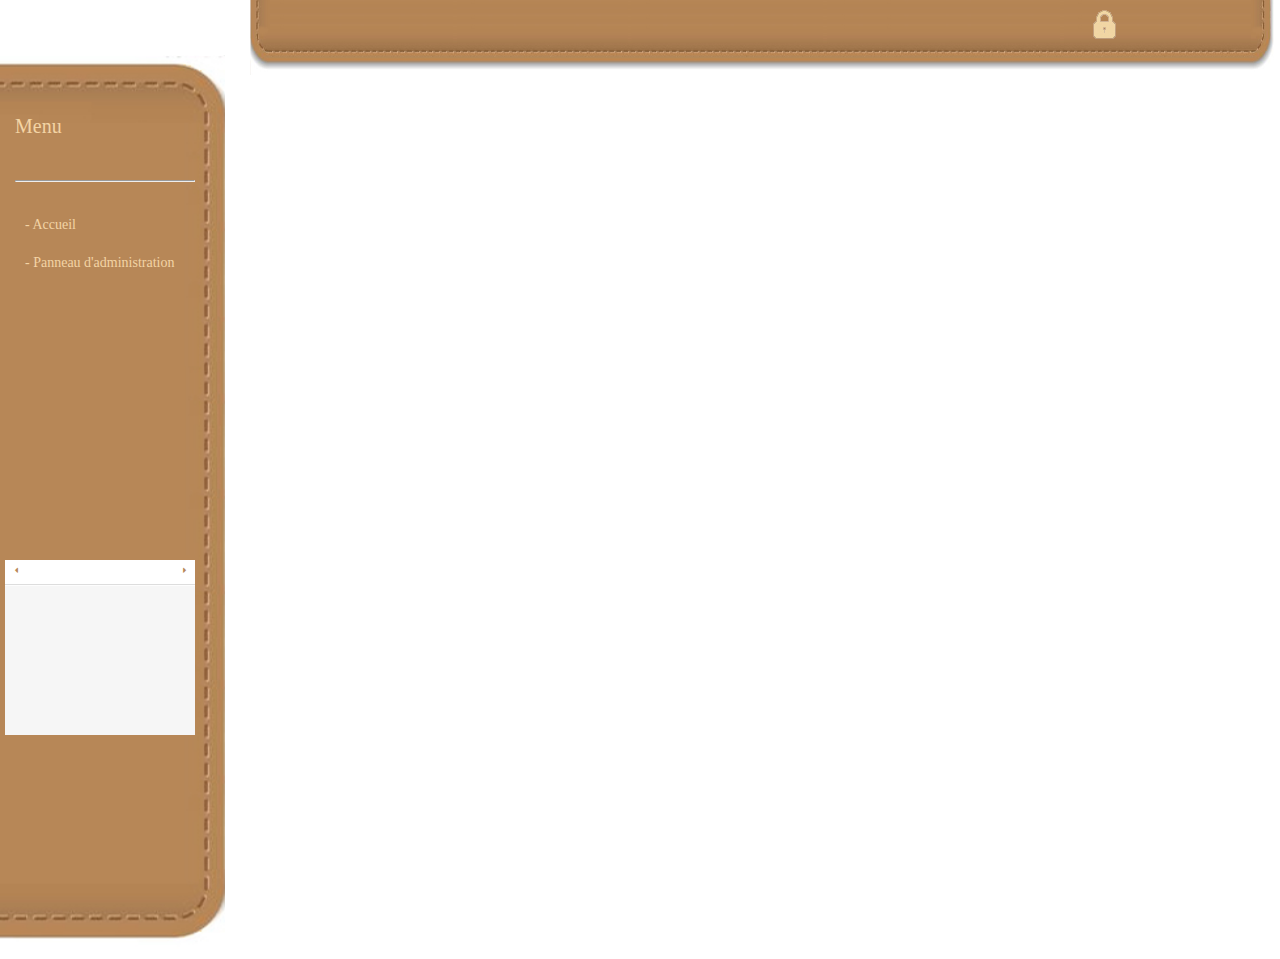
==== index.html @ d121eff4 "second commit" ====
<!DOCTYPE html>
<html>
  <head>
    <meta charset="UTF-8">
    <link rel="stylesheet" href="./css/style.css">
    <title>La Cle</title>
    <link rel="stylesheet" type="text/css" href="css/calendar.css" />
    <link rel="stylesheet" type="text/css" href="css/custom_2.css" />
    <link rel="stylesheet" type="text/css" href="css/table.css" />
    <script src="js/modernizr.custom.63321.js"></script>
  </head>
  <body>

    <div id="titleBar">
      <img id="titleBarImg" src="./image/navBar2.png"></img>
      <p id="dateTitle"></p>
      <button id="lockButton"></button>
    </div>

    <div id="navBar">
      <img id="navbarImg" src="./image/navBar.png"></img>
      <p id="menuTitle">Menu</p>
      <hr/>
      <ul>
        <li><a href="#">- Accueil</a></li>
        <li><a href="#">- Panneau d'administration</a></li>
      </ul>

      <div class="container"> 
        <section class="main">
          <div class="custom-header clearfix">
            <nav>
              <span id="custom-prev" class="custom-prev"></span>
              <span id="custom-next" class="custom-next"></span>
            </nav>
            <h2 id="custom-month" class="custom-month"></h2>
            <h3 id="custom-year" class="custom-year"></h3>
          </div>
          <div id="calendar" class="fc-calendar-container"></div>
        </section>
      </div><!-- /container -->
    </div>
    
    <div class="container2"> 
        <section class="main2">
          <div id="table" class="table"></div>
        </section>
      </div><!-- /container -->
    </div>



    <script type="text/javascript" src="http://ajax.googleapis.com/ajax/libs/jquery/1.8.3/jquery.min.js"></script>
    <script type="text/javascript" src="js/jquery.calendario.js"></script>
    <script type="text/javascript"> 
      $(function() {
        
        var remote = require('electron').remote;     
        console.log( remote.getGlobal('sharedObj'));
        /*remote.getGlobal('sharedObj').myvar='test';
        console.log(remote.getGlobal('sharedObj').myvar);*/
        var today=new Date();

        var j = new Array( "Dimanche", "Lundi", "Mardi", "Mercredi", "Jeudi", "Vendredi", "Samedi" );
        var m = new Array('Janvier', 'Fevrier', 'Mars', 'Avril', 'Mai', 'Juin', 'Juillet', 'Aout', 'Septembre', 'Octobre', 'Novembre', 'Decembre');
        
        var weekTodayName=(j[today.getDay()]);
        
        var monthTodayName=(m[today.getMonth()]);
        document.getElementById("dateTitle").innerHTML  = weekTodayName+ " "+ today.getDate() + " "+ monthTodayName + " "+ today.getFullYear() ;

        var transEndEventNames = {
            'WebkitTransition' : 'webkitTransitionEnd',
            'MozTransition' : 'transitionend',
            'OTransition' : 'oTransitionEnd',
            'msTransition' : 'MSTransitionEnd',
            'transition' : 'transitionend'
          },
          transEndEventName = transEndEventNames[ Modernizr.prefixed( 'transition' ) ],
          $wrapper = $( '#custom-inner' ),
          $calendar = $( '#calendar' ),
          cal = $calendar.calendario( {
            onDayClick : function( $el, $contentEl, dateProperties, date ) {
             
              console.log(dateProperties.day,dateProperties.weekdayname,dateProperties.monthname,dateProperties.year);

              document.getElementById("dateTitle").innerHTML  = dateProperties.weekdayname+ " "+ dateProperties.day + " "+ dateProperties.monthname + " "+ dateProperties.year ;
              remote.getGlobal('sharedObj').date= date;
              
              cal.reload();

            },
            displayWeekAbbr : true
          } ),
          $month = $( '#custom-month' ).html( cal.getMonthName() ),
          $year = $( '#custom-year' ).html( cal.getYear() );

        $( '#custom-next' ).on( 'click', function() {
          cal.gotoNextMonth( updateMonthYear );
        } );
        $( '#custom-prev' ).on( 'click', function() {
          cal.gotoPreviousMonth( updateMonthYear );
        } );

        function updateMonthYear() {        
          $month.html( cal.getMonthName() );
          $year.html( cal.getYear() );
        }
      });
    </script>
    <script type="text/javascript" src="js/table.js"></script>
    <script type="text/javascript"> 
      $(function() {
        var remote = require('electron').remote; 
        var deleteState ='0';
        $table = $( '#table' ),
        table = $table.table( {
          onRoomClick : function( $el, $contentEl) {
            
            var state=table.getCellState($el);
            var id=remote.getGlobal('roomObj').id;
            if(state){
              if(id){
                $('#'+id).css("background-color","#fff");
                $('#'+id).find('button.new-data').css("visibility","hidden");
                $('#'+id).find('button.update-data').css("visibility","hidden");
                $('#'+id).find('button.delete-data').css("visibility","hidden");
                $('#'+id).find('button.delete-data').attr('id','');
                $('#'+id).find('button.update-data').attr('id','');
                $('#'+id).find('button.new-data').attr('id','');
              }
              $el.css("background-color","#F1F1F1");
              $el.find('button.update-data').css("visibility","visible");
              $el.find('button.delete-data').css("visibility","visible");
              $el.find('button.delete-data').attr('id','actif-delete');
              $el.find('button.update-data').attr('id','actif-update');
              remote.getGlobal('roomObj').id= $el[0].id;
              $( "#actif-delete" ).click(function() {
                   deleteState="1";
                  table.deleteCellValue($el);
                });
              if(deleteState=="1"){
                $('#'+id).css("background-color","#fff");
                $('#'+id).find('button.new-data').css("visibility","hidden");
                $('#'+id).find('button.update-data').css("visibility","hidden");
                $('#'+id).find('button.delete-data').css("visibility","hidden");
                $('#'+id).find('button.delete-data').attr('id','');
                $('#'+id).find('button.update-data').attr('id','');
                $('#'+id).find('button.new-data').attr('id','');
                deleteState="0";
              }
             
            }
            else{
              if(id){
                $('#'+id).css("background-color","#fff");
                $('#'+id).find('button.new-data').css("visibility","hidden");
                $('#'+id).find('button.update-data').css("visibility","hidden");
                $('#'+id).find('button.delete-data').css("visibility","hidden");
                $('#'+id).find('button.delete-data').attr('id','');
                $('#'+id).find('button.update-data').attr('id','');
                $('#'+id).find('button.new-data').attr('id','');
              }
              $el.css("background-color","#F1F1F1");
              $el.find('button.new-data').css("visibility","visible");
              remote.getGlobal('roomObj').id= $el[0].id;
            }  
            /*table.deleteCellValue($el);*/
          }
        })
      })
    </script>




  </body>
</html>
---- css/style.css ----
/*navbar css*/
body{
	margin-left: 0px;
}

#navBar{
	position: relative;
    top: 55px;

}

#navbarImg{
	width: 225px;
    height: 900px;
}

#menuTitle{
	color: #f3d4a5;
    font-family: "Roboto";
    position: absolute;
    top: 60px;
    left: 15px;
    width: 150px;
    font-size: 20px;

}

hr {
	margin-left: 0px;
    height: 2px;
    background-color: white;
    color: white;
    position: absolute;
    top: 125px;
    left: 15px;
    width: 180px;
}


ul {
    list-style-type: none;
    margin: 0;
    padding: 0;
    position: absolute;
    top: 155px;
    left: 0px;
    width: 200px;
}

li a {

       display: block;
    color: #f3d4a5;
    padding-left: 25px;
    padding-top: 7px;
    padding-bottom: 15px;
    text-decoration: none;
    font-size: 14px;
    font-family: "Roboto";

}

/* Change the link color on hover */
li a:hover {
    color: #fff;
    background-color: #a87c4f;
}

/*title bar*/
#titleBar{
	position: absolute;
    left: 250px;
    top: 0px;
    width: 80%;
}

#titleBarImg{
    width: 100%;
    height: 75px;
}

#dateTitle{
    position: absolute;
    top: 10px;
    left: 65px;
    color: #f3d4a5;
    font-family: "Roboto";
    font-size: 18px;
}    

#lockButton{
    position: absolute;
    top: 10px;
    right: 15%;
    width: 30px;
    height:30px;
    cursor:pointer;
    border:none;
    background:url(../image/lock.png) no-repeat;
}
---- css/calendar.css ----
@import url('demo.css');

@font-face {
  font-family: 'fontawesome-selected';
  src: url("../font/fontawesome-selected.eot");
  src: url("../font/fontawesome-selected.eot?#iefix") format('embedded-opentype'), url("../font/fontawesome-selected.woff") format('woff'), url("../font/fontawesome-selected.ttf") format('truetype'), url("../font/fontawesome-selected.svg#fontawesome-selected") format('svg');
  font-weight: normal;
  font-style: normal;
}

.fc-calendar-container {
	position: relative;
	height: 400px;
	width: 400px;
}

.fc-calendar {
	width: 100%;
	height: 100%;
}

.fc-calendar .fc-head {
	height: 30px;
	line-height: 30px;
	background: #ccc;
	color: #fff;
}

.fc-calendar .fc-body {
	position: relative;
	width: 100%;
	height: 100%;
	height: -moz-calc(100% - 30px);
	height: -webkit-calc(100% - 30px);
	height: calc(100% - 30px);
	border: 1px solid #ddd;
}

.fc-calendar .fc-row {
	width: 100%;
	border-bottom: 1px solid #ddd;
}

.fc-four-rows .fc-row  {
	height: 25%;
}

.fc-five-rows .fc-row  {
	height: 20%;
}

.fc-six-rows .fc-row {
	height: 16.66%;
	height: -moz-calc(100%/6);
	height: -webkit-calc(100%/6);
	height: calc(100%/6);
}

.fc-calendar .fc-row > div,
.fc-calendar .fc-head > div {
	float: left;
	height: 100%;
	width:  14.28%; /* 100% / 7 */
	width: -moz-calc(100%/7);
	width: -webkit-calc(100%/7);
	width: calc(100%/7);
	position: relative;
}

/* IE 9 is rounding up the calc it seems */
.ie9 .fc-calendar .fc-row > div,
.ie9 .fc-calendar .fc-head > div {
	width:  14.2%;
}

.fc-calendar .fc-row > div {
	border-right: 1px solid #ddd;
	padding: 4px;
	overflow: hidden;
	position: relative;
}

.fc-calendar .fc-head > div {
	text-align: center;
}

.fc-calendar .fc-row > div > span.fc-date {
	position: absolute;
    width: 30px;
    height: 20px;
    font-size: 8px;
    line-height: 20px;
    font-weight: 700;
    color: #ddd;
    text-shadow: 0 -1px 0 rgba(255,255,255,0.8);
    bottom: 5px;
    right: 5px;
    text-align: right;
}

.fc-calendar .fc-row > div > span.fc-weekday {
	padding-left: 5px;
	display: none;
}

.fc-calendar .fc-row > div.fc-today {
	background: #fff4c3;
}

.fc-calendar .fc-row > div.fc-out {
	opacity: 0.6;
}

.fc-calendar .fc-row > div:last-child,
.fc-calendar .fc-head > div:last-child {
	border-right: none;
}

.fc-calendar .fc-row:last-child {
	border-bottom: none;
}
---- css/custom_2.css ----
/* Custom calendar elements */

.custom-calendar-wrap {
	margin: 10px auto;
	position: relative;
	overflow: hidden;
}

.custom-inner {
	background: #fff;
	box-shadow: 0 1px 3px rgba(0,0,0,0.2);
}

.custom-inner:before,
.custom-inner:after  {
	content: '';
	width: 99%;
	height: 50%;
	position: absolute;
	background: #f6f6f6;
	bottom: -4px;
	left: 0.5%;
	z-index: -1;
	box-shadow: 0 1px 3px rgba(0,0,0,0.2);
}

.custom-inner:after {
	content: '';
	width: 98%;
	bottom: -7px;
	left: 1%;
	z-index: -2;
}

.custom-header {
	background: #fff;
    padding: 2px 2px 2px 2px;
    height: 30px;
    border-top: 5px solid #b78757;
    border-bottom: 1px solid #ddd;
}

.custom-header h2,
.custom-header h3 {
	text-align: center;
	text-transform: uppercase;
}

.custom-header h2 {
	color: #495468;
    font-weight: 100;
    font-size: 8px;
    margin-top: 2px;
}

.custom-header h3 {
	font-size: 6px;
    font-weight: 500;
    color: #b7bbc2;
}

.custom-header nav span {
	position: absolute;
    top: 0px;
    width: 10px;
    height: 30px;
    color: transparent;
    cursor: pointer;
    margin: 0 1px;
    font-size: 8px;
    line-height: 30px;
	-webkit-touch-callout: none;
	-webkit-user-select: none;
	-khtml-user-select: none;
	-moz-user-select: none;
	-ms-user-select: none;
	user-select: none;
}

.custom-header nav span:first-child {
	left: 5px;
}

.custom-header nav span:last-child {
	right: 5px;
}

.custom-header nav span:before {
	font-family: 'fontawesome-selected';
	color: #b78757;
	position: absolute;
	text-align: center;
	width: 100%;
}

.custom-header nav span.custom-prev:before {
	content: '\25c2';
}

.custom-header nav span.custom-next:before {
	content: '\25b8';
}

.custom-header nav span:hover:before {
	color: #495468;
}

.custom-content-reveal {
	background: #f6f6f6;
	background: rgba(246, 246, 246, 0.9);
	width: 100%;
	height: 100%;
	position: absolute;
	z-index: 100;
	top: 100%;
	left: 0px;
	text-align: center;
	-webkit-transition: all 0.6s ease-in-out;
	-moz-transition: all 0.6s ease-in-out;
	-o-transition: all 0.6s ease-in-out;
	-ms-transition: all 0.6s ease-in-out;
	transition: all 0.6s ease-in-out;
}

.custom-content-reveal span.custom-content-close {
	position: absolute;
	top: 15px;
	right: 10px;
	width: 20px;
	height: 20px;
	text-align: center;
	background: #b78757;
	box-shadow: 0 1px 1px rgba(0,0,0,0.1);
	cursor: pointer;
	line-height: 13px;
	padding: 0;
}

.custom-content-reveal span.custom-content-close:after {
	content: 'x';
	font-size: 18px;
	color: #fff;
}

.custom-content-reveal a,
.custom-content-reveal span {
	font-size: 22px;
	padding: 10px 30px;
	display: block;
}

.custom-content-reveal h4 {
	text-transform: uppercase;
	font-size: 13px;
	font-weight: 300;
	letter-spacing: 3px;
	color: #777;
	padding: 20px;
	background: #fff;
	border-bottom: 1px solid #ddd;
	border-top: 5px solid #b78757;
	box-shadow: 0 1px rgba(255,255,255,0.9);
	margin-bottom: 30px;
}

.custom-content-reveal span {
	color: #888;
}

.custom-content-reveal a {
	color: #b78757;
}

.custom-content-reveal a:hover {
	color: #333;
}

/* Modifications */

.fc-calendar-container {
	height: 150px;
    width: 190px;
    padding: 10px;
    background: #f6f6f6;
    box-shadow: inset 0 1px rgba(255,255,255,0.8);
}

.fc-calendar .fc-head {
	background: transparent;
	color: #b78757;
	font-weight: bold;
	text-transform: uppercase;
	font-size: 8px;
}

.fc-calendar .fc-row > div {
	background: #fff;
	cursor: pointer;
}

.fc-calendar .fc-row > div:empty {
	background: transparent;
}

.fc-calendar .fc-row > div > span.fc-date {
	top: 50%;
	left: 50%;
	text-align: center;
	margin: -10px 0 0 -15px;
	color: #686a6e;
	font-weight: 200;
	pointer-events: none;
}

.fc-calendar .fc-row > div.fc-today {
	background: #b78757;
	box-shadow: inset 0 -1px 1px rgba(0,0,0,0.1);
}

.fc-calendar .fc-row > div.fc-today > span.fc-date {
	color: #fff;
	text-shadow: 0 1px 1px rgba(0,0,0,0.1);
}

.fc-calendar .fc-row > div.fc-content:after {
	content: '\00B7';
	text-align: center;
	width: 20px;
	margin-left: -10px;
	position: absolute;
	color: #DDD;
	font-size: 70px;
	line-height: 20px;
	left: 50%;
	bottom: 3px;
}

.fc-calendar .fc-row > div.fc-today.fc-content:after {
	color: #b02c42;
}

.fc-calendar .fc-row > div.fc-content:hover:after{
	color: #b78757;
}

.fc-calendar .fc-row > div.fc-today.fc-content:hover:after{
	color: #fff;
}

.fc-calendar .fc-row > div > div a,
.fc-calendar .fc-row > div > div span {
	display: none;
	font-size: 22px;
}
---- css/table.css ----
/* Clearfix hack by Nicolas Gallagher: http://nicolasgallagher.com/micro-clearfix-hack/ */

.container2 {
	width: 80%;
    left: 250px;
    height: 85%;
    top: 100px;
    position: absolute;
    font-family: 'Lato', Calibri, Arial, sans-serif;
    overflow-x: scroll;
    overflow-y: hidden;
}

.container2 > header,
.main2 {
	width: 2760px;
    max-width: 2760px;
    margin: 0 auto;
}

.container2 > header {
	padding: 30px;
}

/* Header Style */


.table {
	width: 100%;
	height: 100%;
}

.table .table-head {
	height: 30px;
	line-height: 30px;
	background: #fff;
	color: #fff;
}

.table .table-body {
	position: relative;
	width: 100%;
	height: 100%;
	height: -moz-calc(100% - 30px);
	height: -webkit-calc(100% - 30px);
	height: calc(100% - 30px);
	overflow-y: scroll;
}

.table .table-row {
	width: 100%;
	border-bottom: 1px solid #ddd;
}

.table-row  {
	height: 17%;
}



.table .table-row > div,
.table .table-head > div {
	float: left;
	height: 100%;
	width:  8.33%; /* 100% / 7 */
	width: -moz-calc(100%/12);
	width: -webkit-calc(100%/12);
	width: calc(100%/12);
	position: relative;
}

/* IE 9 is rounding up the calc it seems */
.ie9 .table .table-row > div,
.ie9 .table .table-head > div {
	width:  8.33%;
}

.table .table-row > div {
	border-right: 1px solid #ddd;
	padding: 4px;
	overflow: hidden;
	position: relative;
}

.table .table-head > div {
	text-align: center;
}

.table .table-row > div > span.table-content-tuteur {
	position: absolute;
    width: 100%;
    height: 50%;
    font-size: 12px;
    line-height: 55px;
    font-weight: bold;
    text-shadow: 0 -1px 0 rgba(255,255,255,0.8);
    text-align: center;
    border-bottom: 1px dashed #ddd;
}

.table .table-row > div > span.table-content-apprenant {
	position: absolute;
    width: 100%;
    height: 50%;
    font-size: 12px;
    top: 75%;
    font-weight: bold;
    text-shadow: 0 -1px 0 rgba(255,255,255,0.8);
    text-align: center;
    
}



.table .table-row > div:last-child,
.table .table-head > div:last-child {
	border-right: none;
}

.table .table-row:last-child {
	border-bottom: none;
}


/* Modifications */

.table-container {
	position: relative;
	height: 800px;
    width: 2760px;
    padding: 10px;
    background: #fff;
    box-shadow: inset 0 1px rgba(255,255,255,0.8);
}

.table .table-head {
	background: transparent;
    color: #b7b7b7;
    font-weight: lighter;
    text-transform: uppercase;
    font-size: 17px;
}

.table .table-row > div {
	background: #fff;
	cursor: pointer;
}


.table .table-row > div > div a,
.table .table-row > div > div span {
	display: none;
	font-size: 22px;
}

/*boutons*/
.new-data{
	position: absolute;
	cursor:pointer;
    border:none;
    right: 10px;
    bottom: 10px;
    width:25px;
    height:25px;
    visibility: hidden;
    background:url(../image/button-add.png) no-repeat;
}

.delete-data{
	position: absolute;
	cursor:pointer;
    border:none;
    right: 10px;
    top: 10px;
     width:25px;
    height:25px;
    visibility: hidden;
    background:url(../image/button-delete.png) no-repeat;
}

.update-data{
	position: absolute;
	cursor:pointer;
    border:none;
    right: 10px;
    bottom: 10px;
    width:25px;
    height:25px;
    visibility: hidden;
    background:url(../image/button-update.png) no-repeat;
}


.hours{
	position:absolute;
	z-index: 2;
	
}
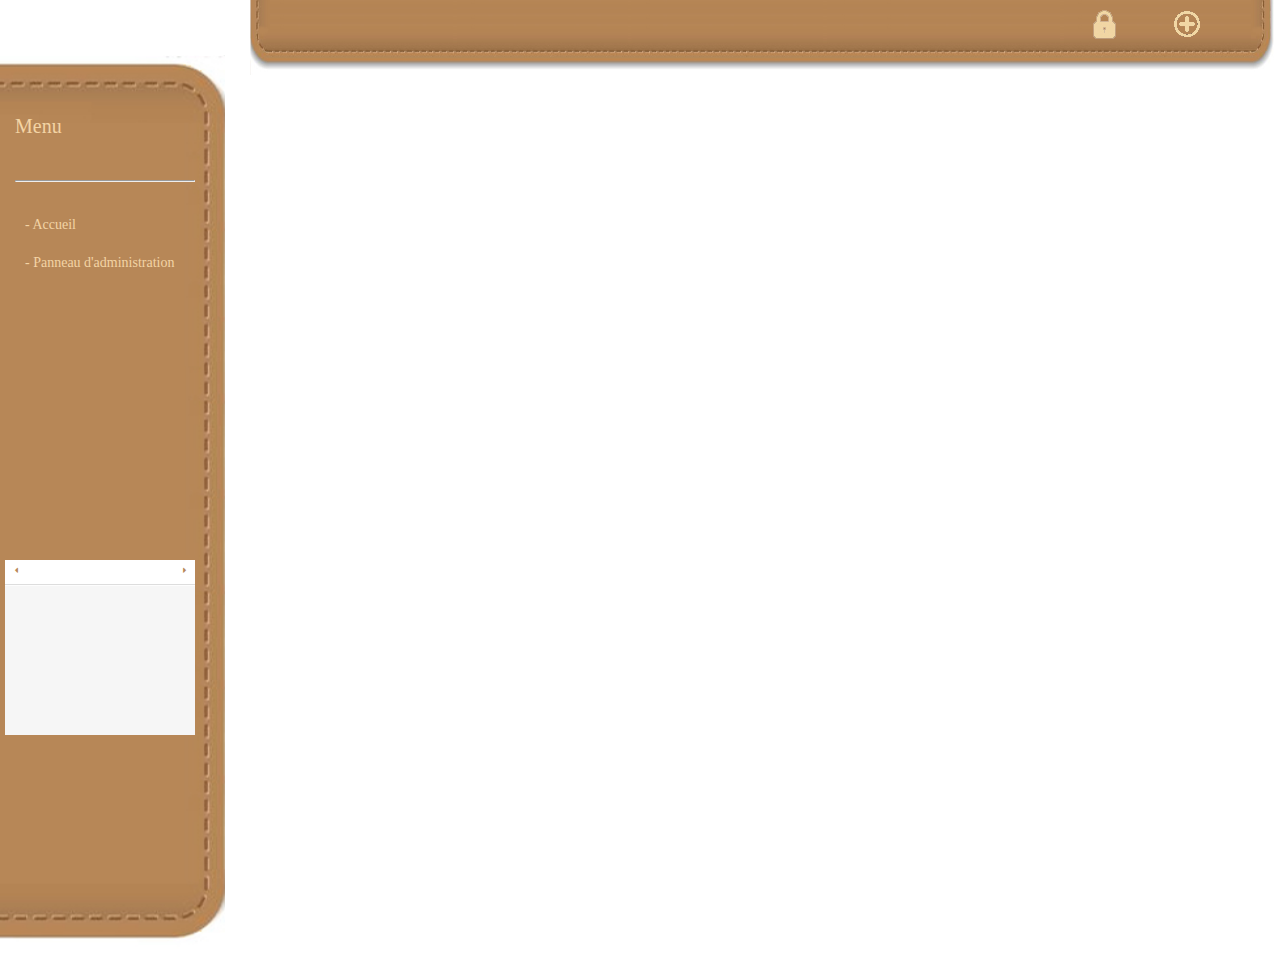
==== commit dc474921: "commit with back link" ====
--- a/index.html
+++ b/index.html
@@ -8,13 +8,34 @@
     <link rel="stylesheet" type="text/css" href="css/custom_2.css" />
     <link rel="stylesheet" type="text/css" href="css/table.css" />
     <script src="js/modernizr.custom.63321.js"></script>
+    <script src="js/addPeople.js"></script>
+    <script type="text/javascript" src="http://ajax.googleapis.com/ajax/libs/jquery/1.8.3/jquery.min.js"></script>
+    <script>
+      $(document).ready(function(){
+        $('#addButton').click(function(){
+          $('#addBox').slideToggle(1000);
+        });
+
+      });
+  </script>
+
   </head>
   <body>
 
     <div id="titleBar">
       <img id="titleBarImg" src="./image/navBar2.png"></img>
       <p id="dateTitle"></p>
+      <button id="addButton" onc></button>
       <button id="lockButton"></button>
+    </div>
+
+    <div id="addBox" style="display:none">
+    <form class="formAdd" name="addForm">
+      <input class="checkboxType" type="checkbox" name="type" value="teacher"> teacher
+      <input class="checkboxType" type="checkbox" name="type" value="student"> student<br>
+      <input id="name" type=text name="name" placeholder="Nom Prenom"></input>
+    </form>
+    <button class="buttonAdd" id="submite" onclick="addElementDataBase()"></button>
     </div>
 
     <div id="navBar">
@@ -49,13 +70,46 @@
     </div>
 
 
-
-    <script type="text/javascript" src="http://ajax.googleapis.com/ajax/libs/jquery/1.8.3/jquery.min.js"></script>
+    <div id="addPopUp" class="pop-up" style="display: none">
+    <p class="titleAdd">Nouvelle Leçon</p>
+    <form class="formAdd" name="add">
+    <p class="teacherTitle">Professeur:</p>
+      <input class="inputPopUp" type=text name="nameTeacher" placeholder="Nom Prenom"></input>
+    <p class="studentTitle">Apprenant:</p>
+      <input  class="inputPopUp" type=text name="nameStudent" placeholder="Nom Prenom"></input>
+    </form>
+    <button class="buttonPopUp" onclick="table.addData()">Ajouter</button>
+    <button class="buttonPopUp" onclick="hidePopUp()">Annuler</button>
+    </div>
+    
+
+    <div id="updatePopUp" class="pop-up" style="display: none">
+    <p class="titleAdd">Modifier Leçon</p>
+    <form  id="formUpdate"  class="formAdd" name="update">
+    <p class="teacherTitle" >Professeur:</p>
+      <input class="inputPopUp" type=text name="nameTeacher" placeholder="Nom Prenom"></input>
+    <p class="studentTitle" >Apprenant:</p>
+      <input class="inputPopUp" type=text name="nameStudent" placeholder="Nom Prenom"></input>
+    </form>
+    <button class="buttonPopUp" onclick="table.updateData()">Changer</button>
+    <button class="buttonPopUp" onclick="hidePopUpUpdate()">Annuler</button>
+    </div> 
+
+
     <script type="text/javascript" src="js/jquery.calendario.js"></script>
+    <script type="text/javascript">
+    function hidePopUp() {    
+      document.getElementById("addPopUp").style.display = 'none';
+    }
+    function hidePopUpUpdate() {    
+      document.getElementById("updatePopUp").style.display = 'none';
+    }
+    </script>
     <script type="text/javascript"> 
       $(function() {
         
-        var remote = require('electron').remote;     
+        var remote = require('electron').remote;  
+        /*var my_http= require('http')  ;*/
         console.log( remote.getGlobal('sharedObj'));
         /*remote.getGlobal('sharedObj').myvar='test';
         console.log(remote.getGlobal('sharedObj').myvar);*/
@@ -67,6 +121,7 @@
         var weekTodayName=(j[today.getDay()]);
         
         var monthTodayName=(m[today.getMonth()]);
+        
         document.getElementById("dateTitle").innerHTML  = weekTodayName+ " "+ today.getDate() + " "+ monthTodayName + " "+ today.getFullYear() ;
 
         var transEndEventNames = {
@@ -80,16 +135,23 @@
           $wrapper = $( '#custom-inner' ),
           $calendar = $( '#calendar' ),
           cal = $calendar.calendario( {
+            
             onDayClick : function( $el, $contentEl, dateProperties, date ) {
              
               console.log(dateProperties.day,dateProperties.weekdayname,dateProperties.monthname,dateProperties.year);
-
+              /*my_http.get("http://humanitech.fr:8080/student", function(res){
+                  console.log("got repoonse: "+ res.statusCode);
+                  }).on('error', function(e){console.log("Got error :" + e.message);
+                });
+              */
               document.getElementById("dateTitle").innerHTML  = dateProperties.weekdayname+ " "+ dateProperties.day + " "+ dateProperties.monthname + " "+ dateProperties.year ;
               remote.getGlobal('sharedObj').date= date;
               
               cal.reload();
-
+              table.reload();
             },
+            
+
             displayWeekAbbr : true
           } ),
           $month = $( '#custom-month' ).html( cal.getMonthName() ),
@@ -110,13 +172,15 @@
     </script>
     <script type="text/javascript" src="js/table.js"></script>
     <script type="text/javascript"> 
+
+  
       $(function() {
         var remote = require('electron').remote; 
         var deleteState ='0';
         $table = $( '#table' ),
         table = $table.table( {
+
           onRoomClick : function( $el, $contentEl) {
-            
             var state=table.getCellState($el);
             var id=remote.getGlobal('roomObj').id;
             if(state){
@@ -129,6 +193,7 @@
                 $('#'+id).find('button.update-data').attr('id','');
                 $('#'+id).find('button.new-data').attr('id','');
               }
+              
               $el.css("background-color","#F1F1F1");
               $el.find('button.update-data').css("visibility","visible");
               $el.find('button.delete-data').css("visibility","visible");
@@ -139,6 +204,7 @@
                    deleteState="1";
                   table.deleteCellValue($el);
                 });
+              
               if(deleteState=="1"){
                 $('#'+id).css("background-color","#fff");
                 $('#'+id).find('button.new-data').css("visibility","hidden");
@@ -153,6 +219,7 @@
             }
             else{
               if(id){
+                
                 $('#'+id).css("background-color","#fff");
                 $('#'+id).find('button.new-data').css("visibility","hidden");
                 $('#'+id).find('button.update-data').css("visibility","hidden");
@@ -161,16 +228,24 @@
                 $('#'+id).find('button.update-data').attr('id','');
                 $('#'+id).find('button.new-data').attr('id','');
               }
+              
               $el.css("background-color","#F1F1F1");
               $el.find('button.new-data').css("visibility","visible");
+              $el.find('button.new-data').attr('id','actif-add');
               remote.getGlobal('roomObj').id= $el[0].id;
-            }  
+              $("#actif-add").one('click', function(){
+              $('#addPopUp').toggle(500);
+              });
+            }
+            $("#actif-update").click(function(){
+              $('#updatePopUp').toggle(500);
+              });  
             /*table.deleteCellValue($el);*/
           }
         })
       })
     </script>
-
+    
 
 
 
--- a/css/style.css
+++ b/css/style.css
@@ -101,3 +101,103 @@
 
 
 
+#addButton{
+    position: absolute;
+    top: 10px;
+    right: 7%;
+    width: 30px;
+    height: 30px;
+    border: none;
+    background: url(../image/add.png) no-repeat;
+    z-index: 10;
+}
+
+#addBox{
+    width: 250px;
+    height: 200px;
+    position: absolute;
+    top: 63px;
+    right: 7%;
+    background: url(../image/addpopup.png) no-repeat;
+    z-index: 9;
+}
+
+.pop-up{
+   position: absolute;
+    top: 50%;
+    left: 50%;
+    margin-top: -50px;
+    margin-left: -50px;
+    width: 300px;
+    height: 250px;
+    border-radius: 5px;
+    border: 1px solid #897a5d;
+    background: url(../image/backgroundPopUp.png) no-repeat;
+    background-size: 100%;
+    background-position-y: -2px;
+
+}
+
+.formUpdate{
+    margin-top: 40px;
+    margin-left: 45px;
+}
+
+.formAdd{
+    margin-top: 40px;
+    margin-left: 40px;
+}
+
+.buttonPopUp{
+    margin-left: 15%;
+    margin-top: 20px;
+    background-color: #897a5d;
+    border: none;
+    border-radius: 3px;
+    color: #fff;
+    width: 75px;
+    font-family: "Roboto";
+    font-weight: lighter;
+    font-size: 12px;
+}
+
+
+input[type=text], select {
+    display: inline-block;
+    border: 1px solid #ccc;
+    border-radius: 4px;
+    box-sizing: border-box;
+}
+
+.buttonAdd{
+    margin-left: 90px;
+    margin-top: 15px;
+    width: 75px;
+    height: 15px;
+    background-color: #897a5d;
+    border: none;
+    border-radius: 3px;
+}
+
+.teacherTitle, .studentTitle, .inputPopUp {
+    margin-bottom: 5px;
+}
+
+
+.teacherTitle, .studentTitle{
+ margin-bottom: 5px;
+    color: #5d5c5b;
+    font-family: "roboto";
+    font-size: 12px;
+}
+   
+
+.titleAdd{
+    margin-left: 33%;
+    margin-top: 10px;
+    font-family: "roboto";
+    font-size: 16px;
+    font-weight: lighter;
+    color: #f3d4a5;
+}
+
